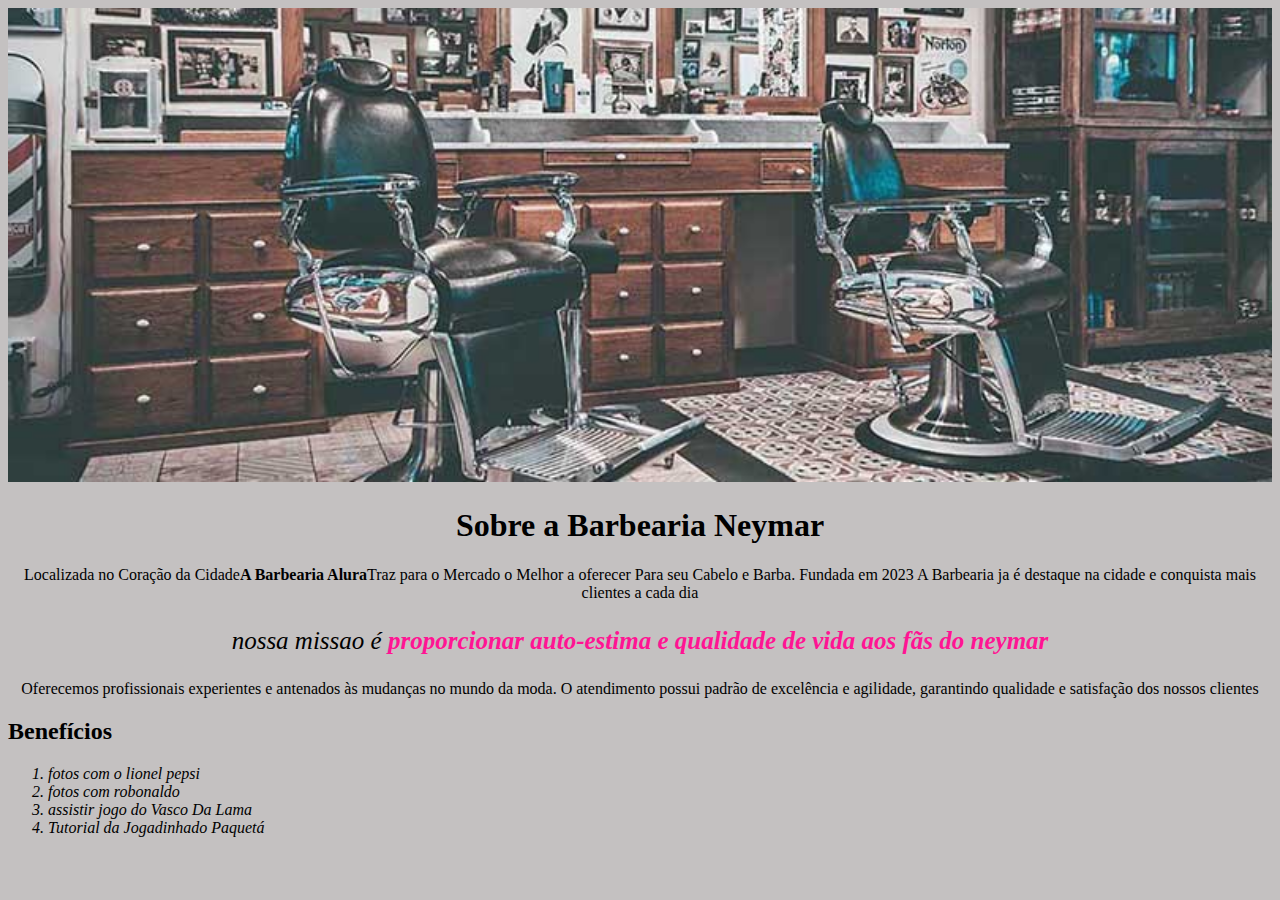
==== index.html @ deff83a2 "A" ====
<!DOCTYPE html>
   <html lang="pt-br">
         <head>
            <meta charset="UTF-8">
            <title> Barbearia Neymar </title>
            <link rel="stylesheet"href="style.css">
           
              
            
         </head>
         <body>
            
            <img id="banner" src="banner.jpg">

         <h1>Sobre a Barbearia Neymar</h1>



         <p>Localizada no Coração da Cidade<strong>A Barbearia Alura</strong>Traz para o Mercado o Melhor a oferecer Para seu Cabelo e Barba. Fundada em 2023 A Barbearia 
         ja é destaque na cidade e conquista mais clientes a cada dia </p>
   
         
         <p style="font-size:25px;""><em>nossa missao é <strong> proporcionar auto-estima e qualidade de vida aos fãs do neymar</strong></em></p>
   
         
         <p>Oferecemos profissionais experientes e antenados às mudanças no mundo da moda. 
            O atendimento possui padrão de excelência e agilidade, garantindo qualidade e satisfação dos nossos clientes</p>
   
   <h2>Benefícios</h2>
     
    <ol>

         <li class="itens">fotos com o lionel pepsi</li>
         <li class="itens">fotos com robonaldo</li>
         <li class="itens">assistir  jogo do Vasco Da Lama</li>
         <li class="itens">Tutorial da Jogadinhado Paquetá</li>



    </ol>






         </html>

         </body>
---- style.css ----
p{

text-align: center}


body {background:#c4c1c1}
 h1{text-align: center;}
em strong {color: deeppink;}


#banner{

    width: 100%
    

    
}






.itens {
    font-style: italic;
}
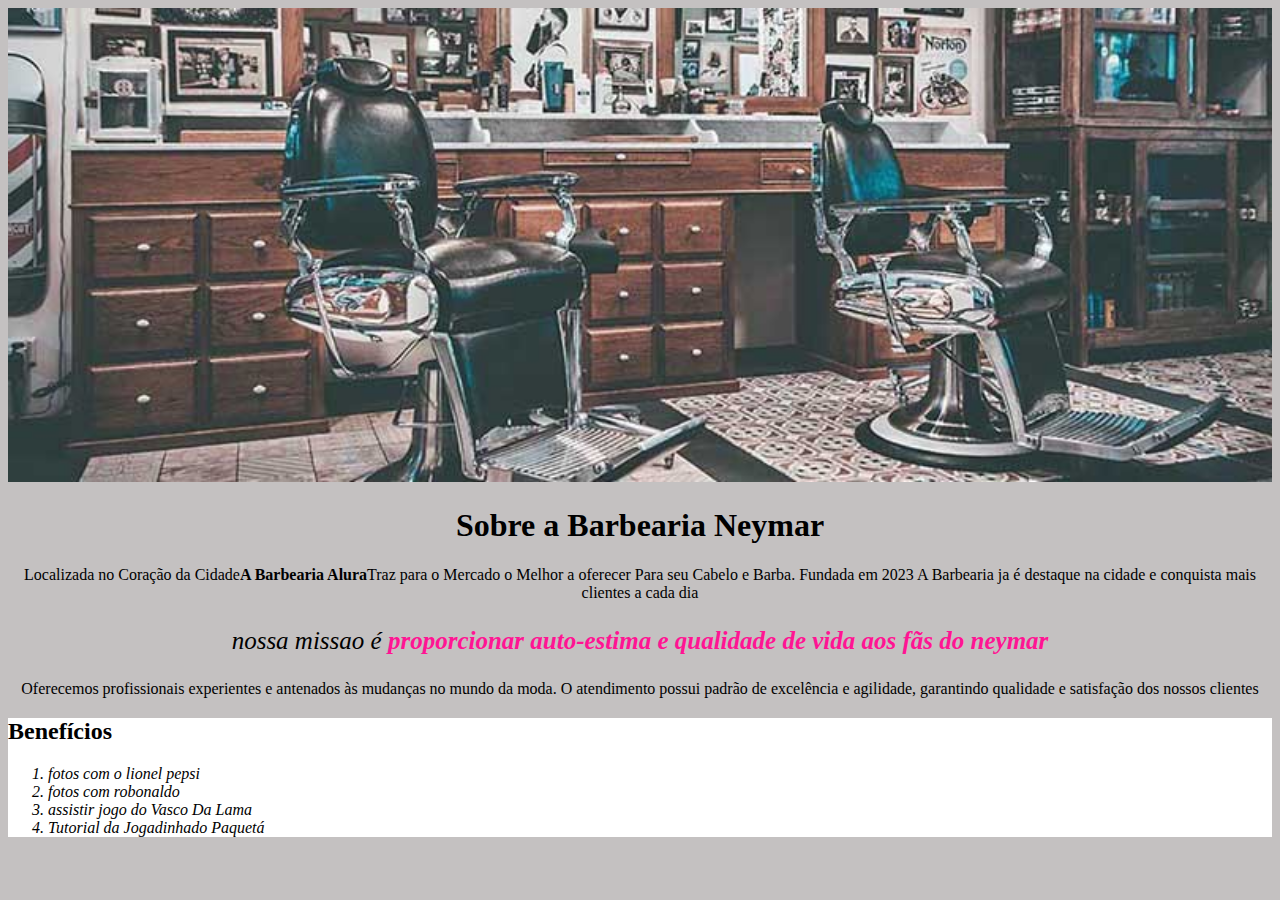
==== commit fb07dd8c: "a" ====
--- a/index.html
+++ b/index.html
@@ -11,7 +11,7 @@
          <body>
             
             <img id="banner" src="banner.jpg">
-
+            <div>
          <h1>Sobre a Barbearia Neymar</h1>
 
 
@@ -25,8 +25,18 @@
          
          <p>Oferecemos profissionais experientes e antenados às mudanças no mundo da moda. 
             O atendimento possui padrão de excelência e agilidade, garantindo qualidade e satisfação dos nossos clientes</p>
-   
+            </div>
+
+
+
+
+
+
+
+
+       <div class="Benefícios">   
    <h2>Benefícios</h2>
+
      
     <ol>
 
@@ -38,7 +48,7 @@
 
 
     </ol>
-
+       </div>
 
 
 
--- a/style.css
+++ b/style.css
@@ -23,4 +23,13 @@
 
 .itens {
     font-style: italic;
-}+}
+
+
+
+.Benefícios {
+
+background: #ffffff;
+
+}
+          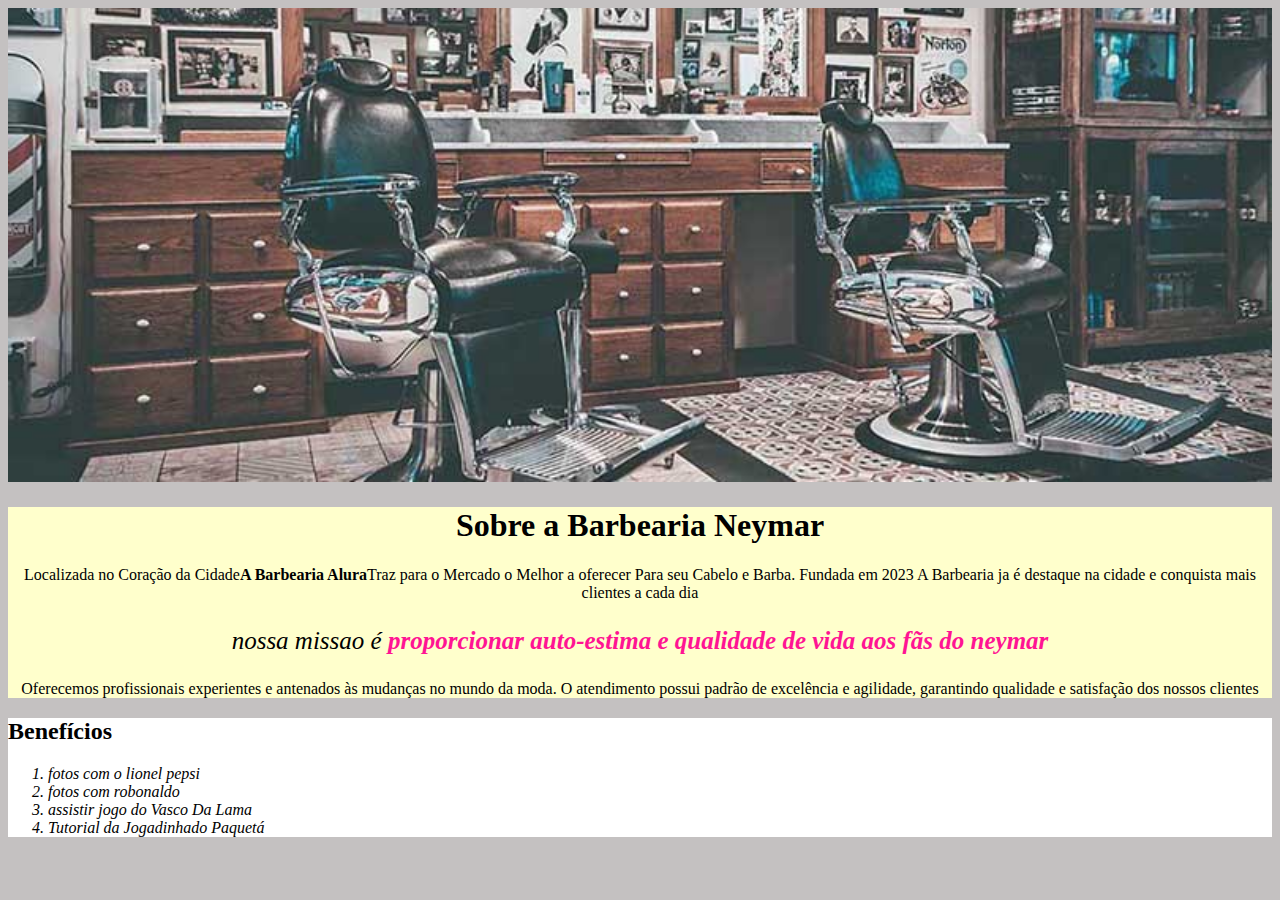
==== commit 79720dcf: "a" ====
--- a/index.html
+++ b/index.html
@@ -11,7 +11,7 @@
          <body>
             
             <img id="banner" src="banner.jpg">
-            <div>
+            <div class="principal">
          <h1>Sobre a Barbearia Neymar</h1>
 
 
--- a/style.css
+++ b/style.css
@@ -32,4 +32,11 @@
 background: #ffffff;
 
 }
-          +
+
+.principal{
+
+background: #ffffcc;
+
+
+}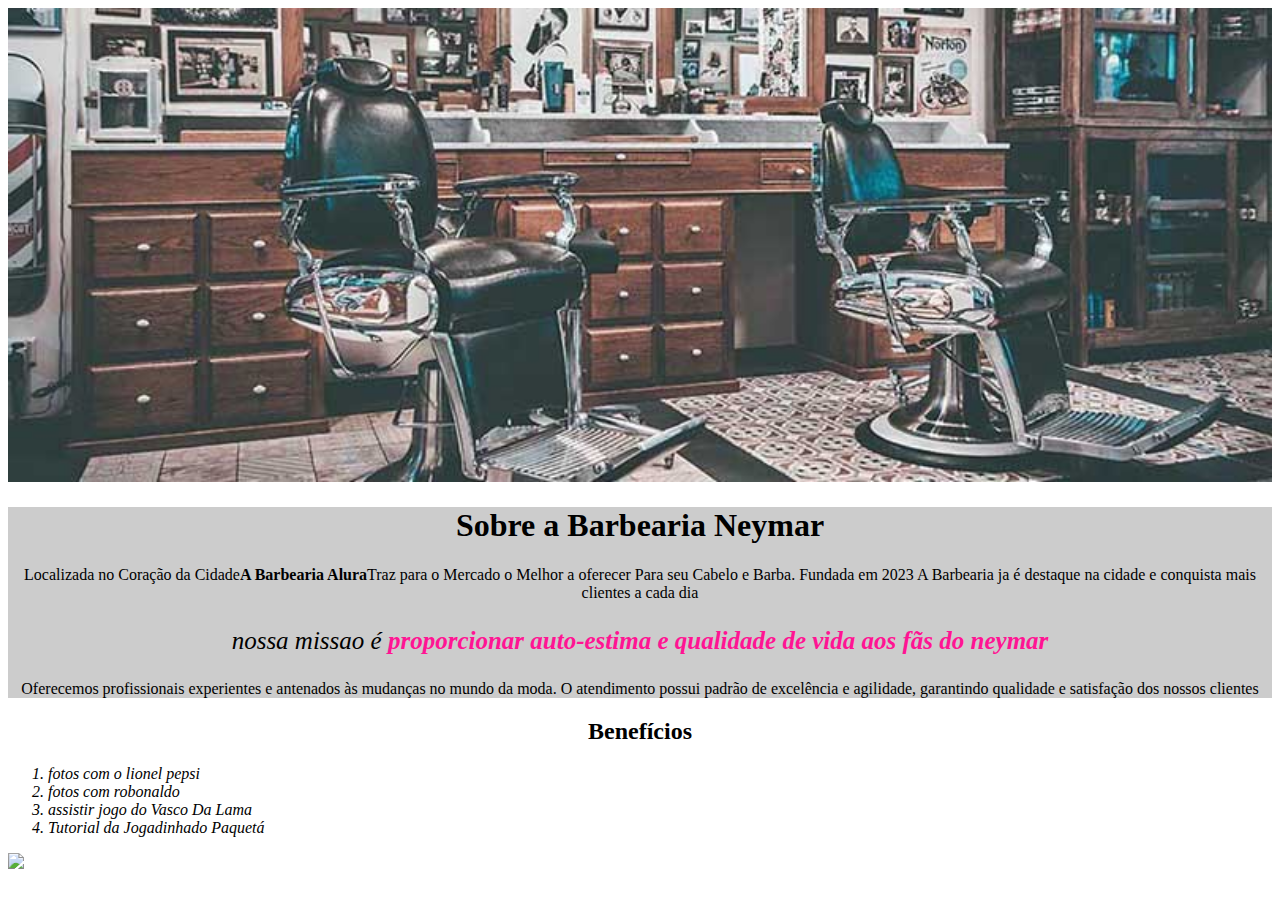
==== commit c635de16: "a" ====
--- a/index.html
+++ b/index.html
@@ -48,6 +48,11 @@
 
 
     </ol>
+
+         <img src="Benefícios.jpg">
+
+
+
        </div>
 
 
--- a/style.css
+++ b/style.css
@@ -3,7 +3,7 @@
 text-align: center}
 
 
-body {background:#c4c1c1}
+body 
  h1{text-align: center;}
 em strong {color: deeppink;}
 
@@ -36,7 +36,14 @@
 
 .principal{
 
-background: #ffffcc;
+    background: #cccccc;
+
+}
 
 
+
+
+
+h2 {
+    text-align: center;
 }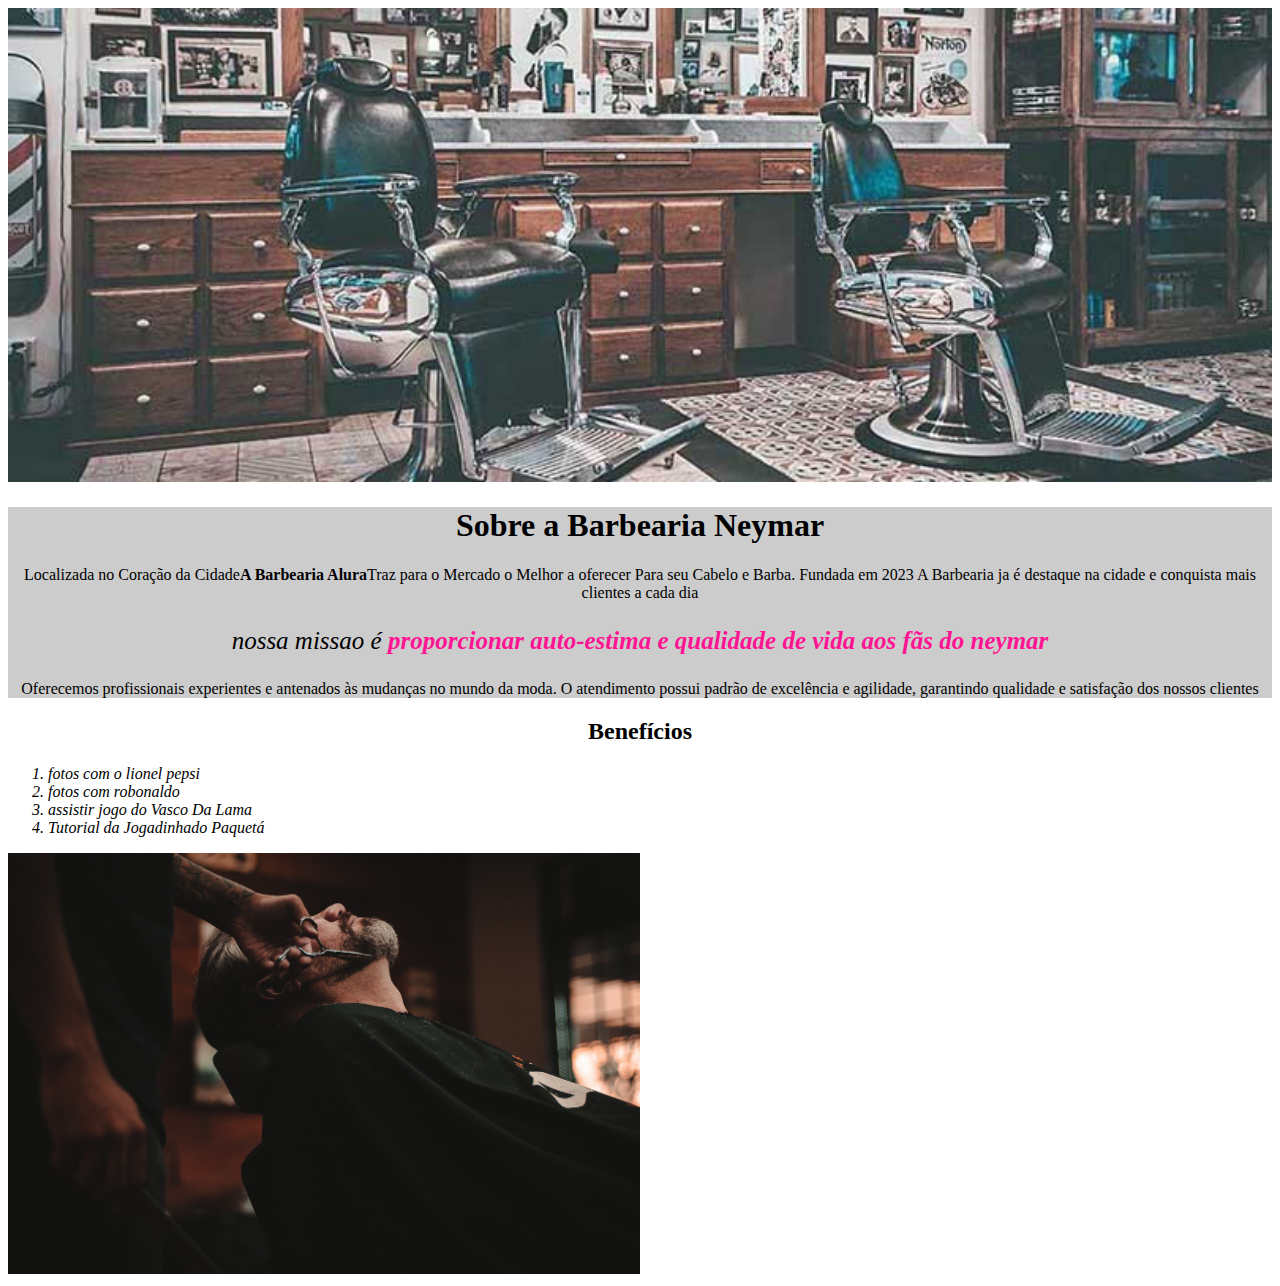
==== commit bbef19fe: "a" ====
--- a/index.html
+++ b/index.html
@@ -49,7 +49,7 @@
 
     </ol>
 
-         <img src="Benefícios.jpg">
+         <img src="beneficios.jpg"  class="imagembenefícios">
 
 
 
--- a/style.css
+++ b/style.css
@@ -46,4 +46,19 @@
 
 h2 {
     text-align: center;
+}
+
+
+
+
+
+
+
+
+.imagembenefícios {
+
+width:50%
+
+
+
 }